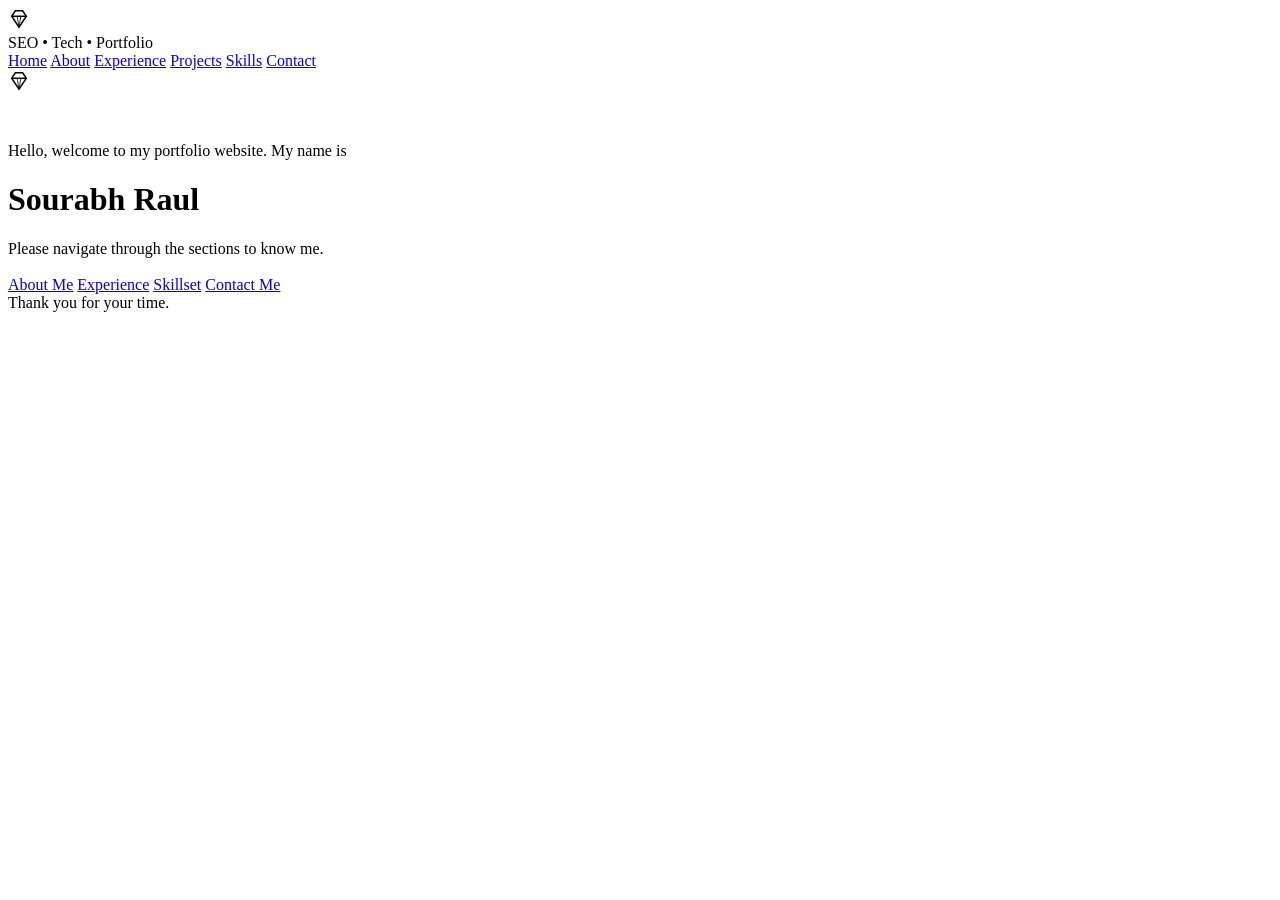
==== index.html @ ebf2ed81 "Update index.html" ====
<!doctype html>
<html lang="en">
<head>
  <meta charset="utf-8" />
  <meta name="viewport" content="width=device-width, initial-scale=1" />
  <title>Sourabh Raul | SEO Portfolio</title>
  <meta name="description" content="SEO & digital marketing portfolio – experience, skills, projects and contact details." />
  <meta name="robots" content="index,follow" />
  <link rel="canonical" href="https://YOUR_GITHUB_USERNAME.github.io/" />
  <meta property="og:title" content="Sourabh Raul | SEO Portfolio" />
  <meta property="og:description" content="SEO & digital marketing portfolio – experience, skills, projects and contact details." />
  <meta property="og:type" content="website" />
  <meta property="og:url" content="https://YOUR_GITHUB_USERNAME.github.io/" />
  <meta name="theme-color" content="#070a0f" />
  <link rel="stylesheet" href="assets/css/style.css" />
</head>
<body>
  <div class="container">
    <header class="topbar">
      <div class="brand">
        <div class="logo" title="SEO / Tech Portfolio">
          <svg width="22" height="22" viewBox="0 0 24 24" fill="none" aria-hidden="true">
            <path d="M8 3h8l4 6-8 12L4 9l4-6Z" stroke="currentColor" stroke-width="1.6" />
            <path d="M4 9h16" stroke="currentColor" stroke-width="1.6" />
            <path d="M10 9 12 21 14 9" stroke="currentColor" stroke-width="1.2" opacity=".75"/>
          </svg>
        </div>
        <div class="title">SEO • Tech • Portfolio</div>
      </div>

      <nav class="nav" aria-label="Primary">
        <a data-nav href="/">Home</a>
        <a data-nav href="about.html">About</a>
        <a data-nav href="experience.html">Experience</a>
        <a data-nav href="projects.html">Projects</a>
        <a data-nav href="skills.html">Skills</a>
        <a data-nav href="contact.html">Contact</a>
      </nav>
    </header>

    <main class="hero" role="main">
      <div class="hero-inner">
        <div class="logo" style="width:72px;height:72px">
          <svg width="22" height="22" viewBox="0 0 24 24" fill="none" aria-hidden="true">
            <path d="M8 3h8l4 6-8 12L4 9l4-6Z" stroke="currentColor" stroke-width="1.6" />
            <path d="M4 9h16" stroke="currentColor" stroke-width="1.6" />
            <path d="M10 9 12 21 14 9" stroke="currentColor" stroke-width="1.2" opacity=".75"/>
          </svg>
        </div>

        <div class="hr-line" aria-hidden="true"></div>

        <div class="kicker">Hello, welcome to my portfolio website. My name is</div>
        <h1 class="name">Sourabh Raul</h1>
        <p class="sub">Please navigate through the sections to know me.</p>

        <div class="hr-line" style="margin-top:18px" aria-hidden="true"></div>

        <div class="nav-grid" role="navigation" aria-label="Sections">
          <a href="about.html">About Me</a>
          <a href="experience.html">Experience</a>
          <a href="skills.html">Skillset</a>
          <a href="contact.html">Contact Me</a>
        </div>

        <div class="footer-note">Thank you for your time.</div>
      </div>
    </main>

  </div>

  <script src="assets/js/main.js"></script>
</body>
</html>
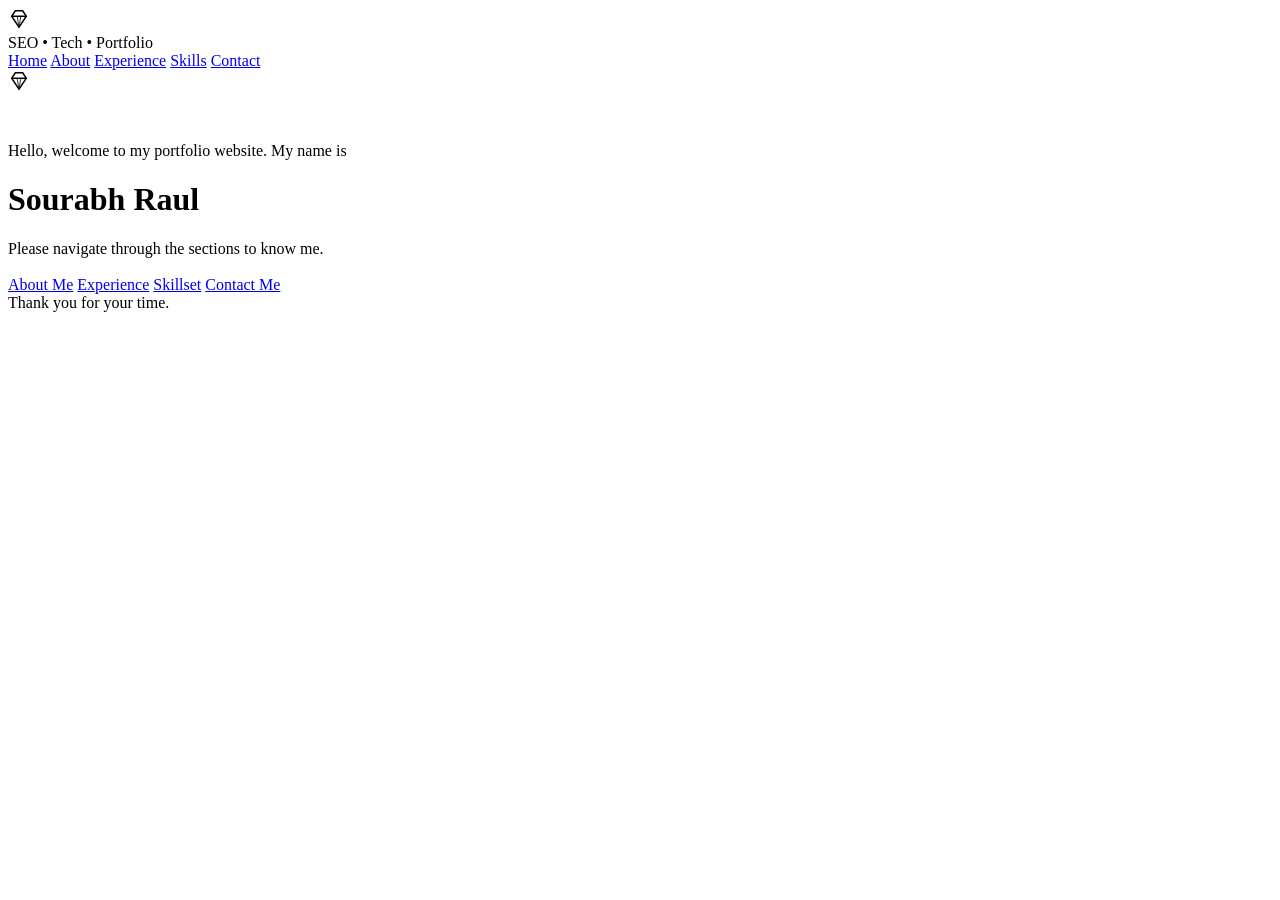
==== commit 6b85b204: "Update index.html" ====
--- a/index.html
+++ b/index.html
@@ -32,7 +32,6 @@
         <a data-nav href="/">Home</a>
         <a data-nav href="about.html">About</a>
         <a data-nav href="experience.html">Experience</a>
-        <a data-nav href="projects.html">Projects</a>
         <a data-nav href="skills.html">Skills</a>
         <a data-nav href="contact.html">Contact</a>
       </nav>
